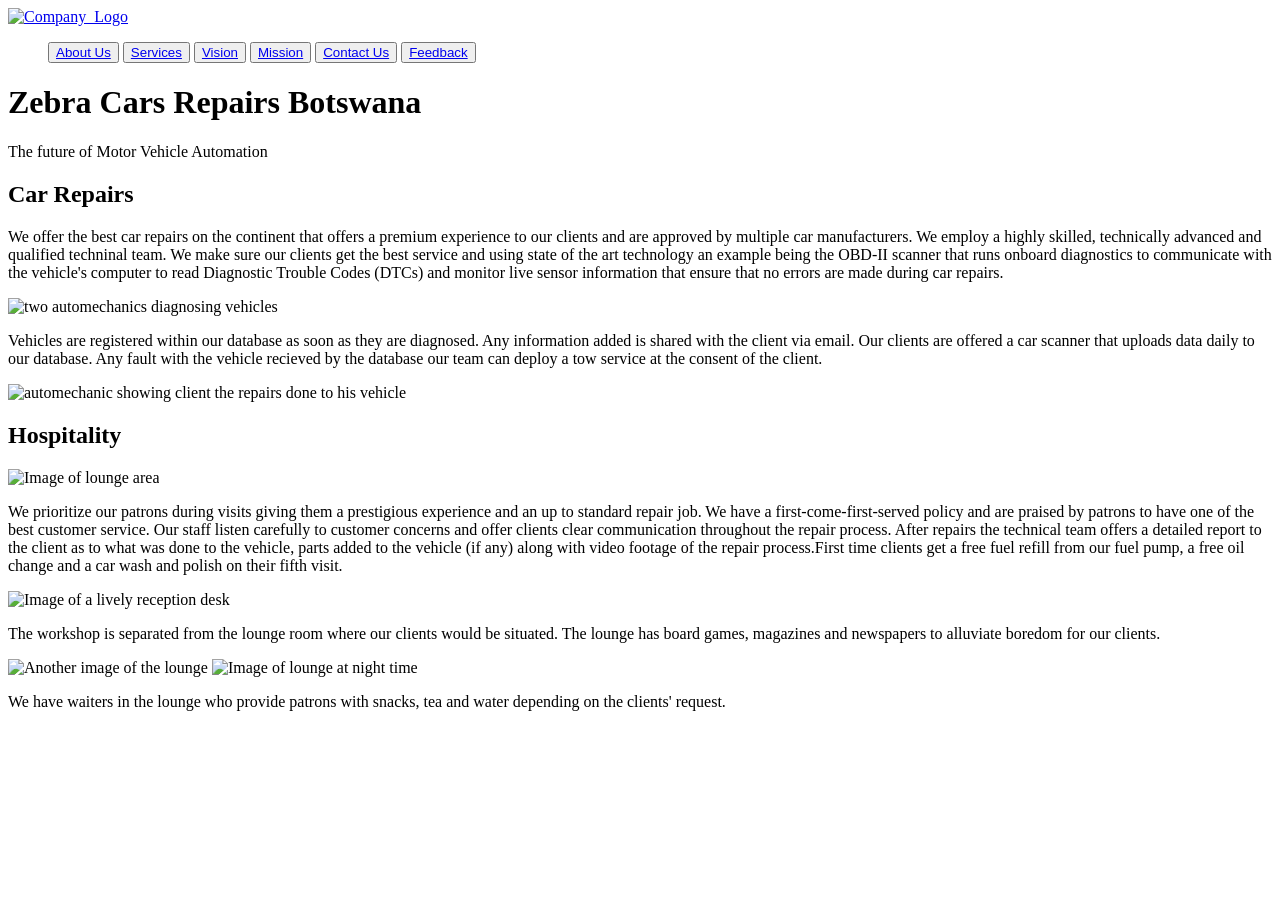
==== index.html @ 9484b75a "Add files via upload" ====
<!DOCTYPE html>
<html lang="en">
    <head>
       <meta charset="UTF-8">
       <meta content="">
       <link rel="stylesheet" href="assets/style.css">
       <title>Zebra Cars Repair Shop</title>
    </head>
        <body>
            <nav>
             <a class="navbar-brand" href="index.html"><img src="assets/logow.png" alt="Company_Logo" width="70px" height="70px"/></a>
                <ul class="navbar-nav ms-auto">
                    <button class="navbar-toogler" type="button" data-bs-toggle="collapse" data bs-target="#menu">
                    <a class="nav-link" href="about.html">About Us</a>
                    </button>
                    <button class="navbar-toggler" type="button" data-bs-toggle="collapse" data-bs-target="#menu">
                    <a class="nav-link" href="services.html">Services</a>
                    </button>
                    <button class="navbar-toggler" type="button" data-bs-toggle="collapse" data-bs-target="#menu">
                    <a class="nav-link" href="vision.html">Vision</a>
                    </button>
                    <button class="navbar-toggler" type="button" data-bs-toggle="collapse" data-bs-target="#menu">
                    <a class="nav-link" href="mission.html">Mission</a>
                    </button>
                    <button class="navbar-toggler" type="button" data-bs-toggle="collapse" data-bs-target="#menu">
                    <a class="nav-link" href="contact.html">Contact Us</a>
                    </button>
                    <button class="navbar-toggler" type="button" data-bs-toggle="collapse" data-bs-target="#menu">
                    <a class=" nav-link" href="feedback.html"/>Feedback</a>
                    </button>
                </ul>
            </nav>

            <header>
                <h1>Zebra Cars Repairs Botswana</h1>
                <p>The future of Motor Vehicle Automation</p>
            </header>

            <section>
                <h1>Car Repairs</h1>
                <p>We offer the best car repairs on the continent that offers a premium experience to our clients and are approved by multiple car manufacturers. We employ a highly skilled, technically advanced and qualified techninal team. We make sure our clients get the best service and using state of the art technology an example being the OBD-II scanner that runs onboard diagnostics to communicate with the vehicle's computer to read Diagnostic Trouble Codes (DTCs) and monitor live sensor information that ensure that no errors are made during car repairs.</p>
                <img src="assets/mechanic.png" alt="two automechanics diagnosing vehicles" width="70%" height="20%"/>
                <p>Vehicles are registered within our database as soon as they are diagnosed. Any information added is shared with the client via email. Our clients are offered a car scanner that uploads data daily to our database. Any fault with the vehicle recieved by the database our team can deploy a tow service at the consent of the client.</p>
                <img src="assets/autoSpecialist.png" alt="automechanic showing client the repairs done to his vehicle" width="70%" height="20%"/>
            <div>
                <h2>Hospitality</h2>
                <img src="assets/lounge.png" alt="Image of lounge area" width="70%" height="20%"/>
                <p>We prioritize our patrons during visits giving them a prestigious experience and an up to standard repair job. We have a first-come-first-served policy and are praised by patrons to have one of the best customer service. Our staff listen carefully to customer concerns and offer clients clear communication throughout the repair process. After repairs the technical team offers a detailed report to the client as to what was done to the vehicle, parts added to the vehicle (if any) along with video footage of the repair process.First time clients get a free fuel refill from our fuel pump, a free oil change and a car wash and polish on their fifth visit.</p>
                <img src="assets/entrance.png" alt="Image of a lively reception desk" width="70%" height="20%"/>
                <p>The workshop is separated from the lounge room where our clients would be situated. The lounge has board games, magazines and newspapers to alluviate boredom for our clients.</p>
                <img src="assets/lounge_area.png" alt="Another image of the lounge" width="70%" height="20%"/>
                <img src="assets/lounge2.png" alt="Image of lounge at night time" width="70%" height="20%"/>
                <p>We have waiters in the lounge who provide patrons with snacks, tea and water depending on the clients' request.</p>          
            </div>
            </section>
        </body>
</html>
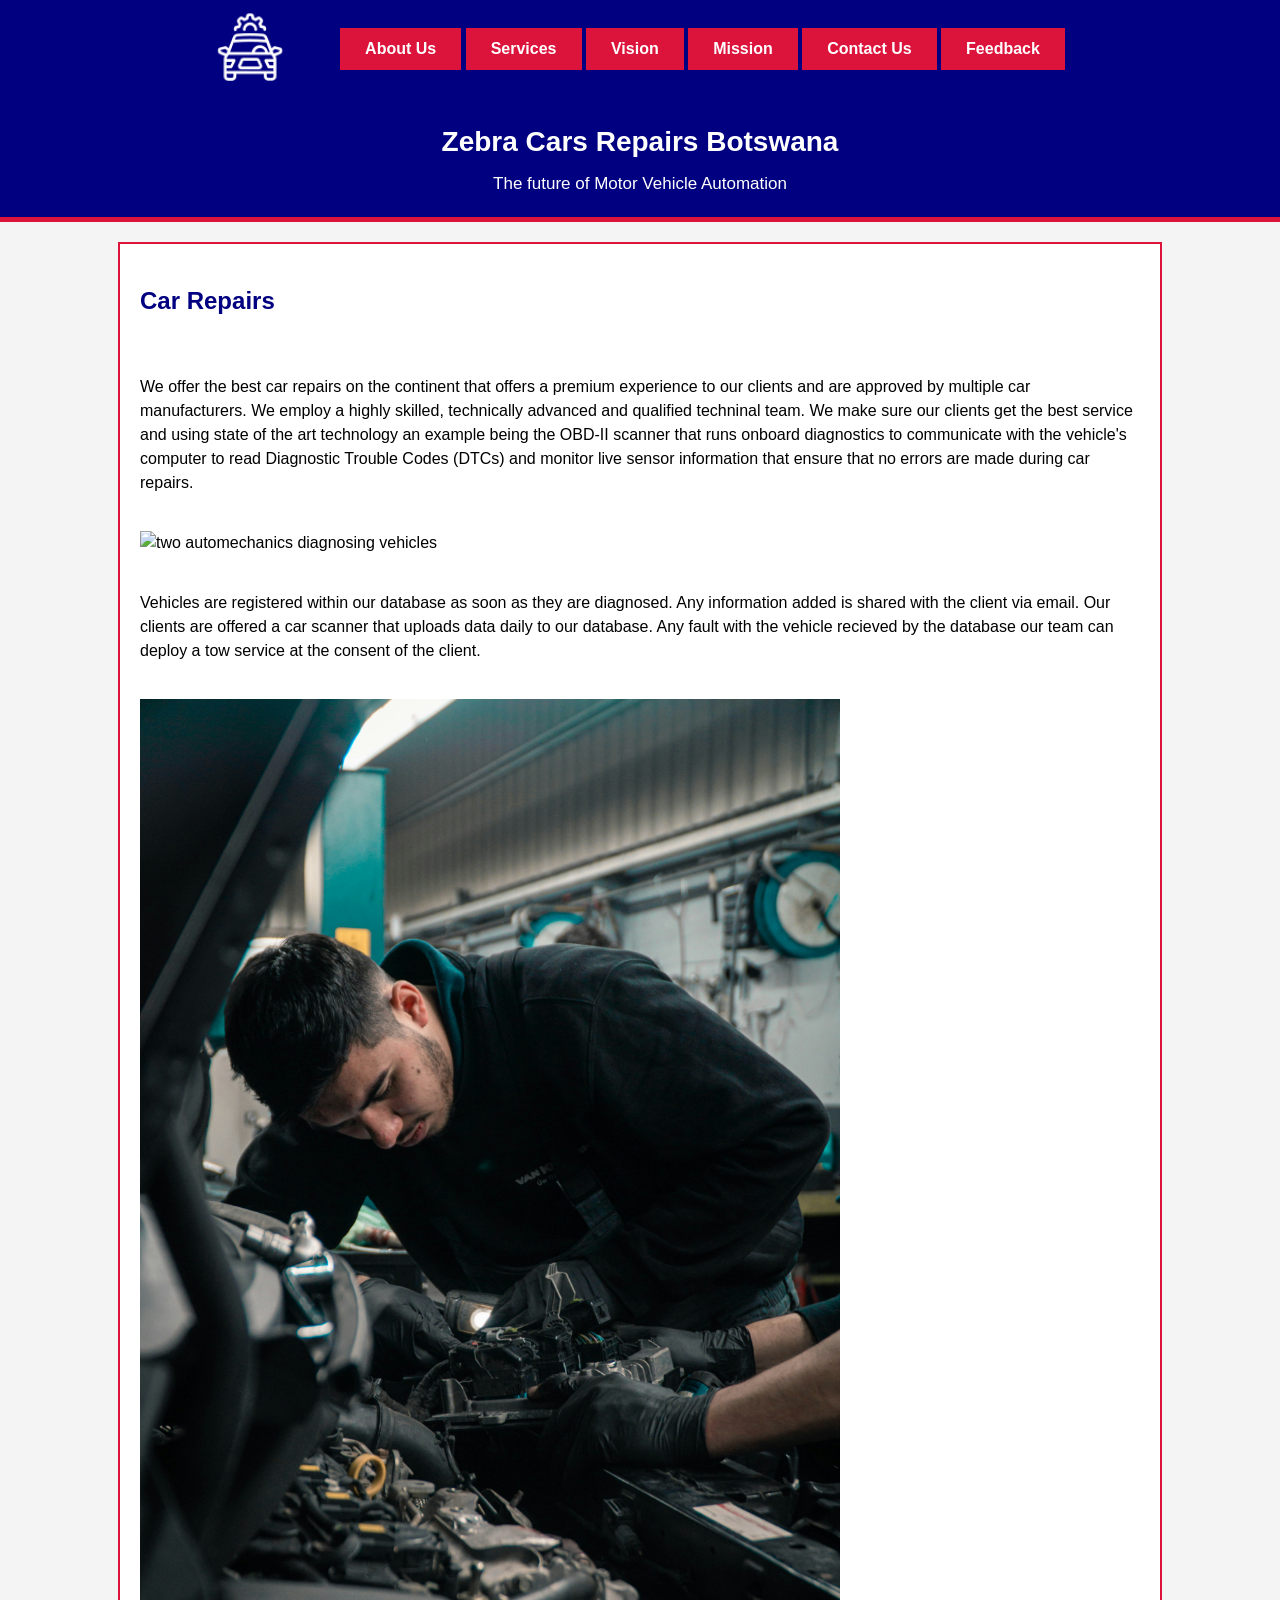
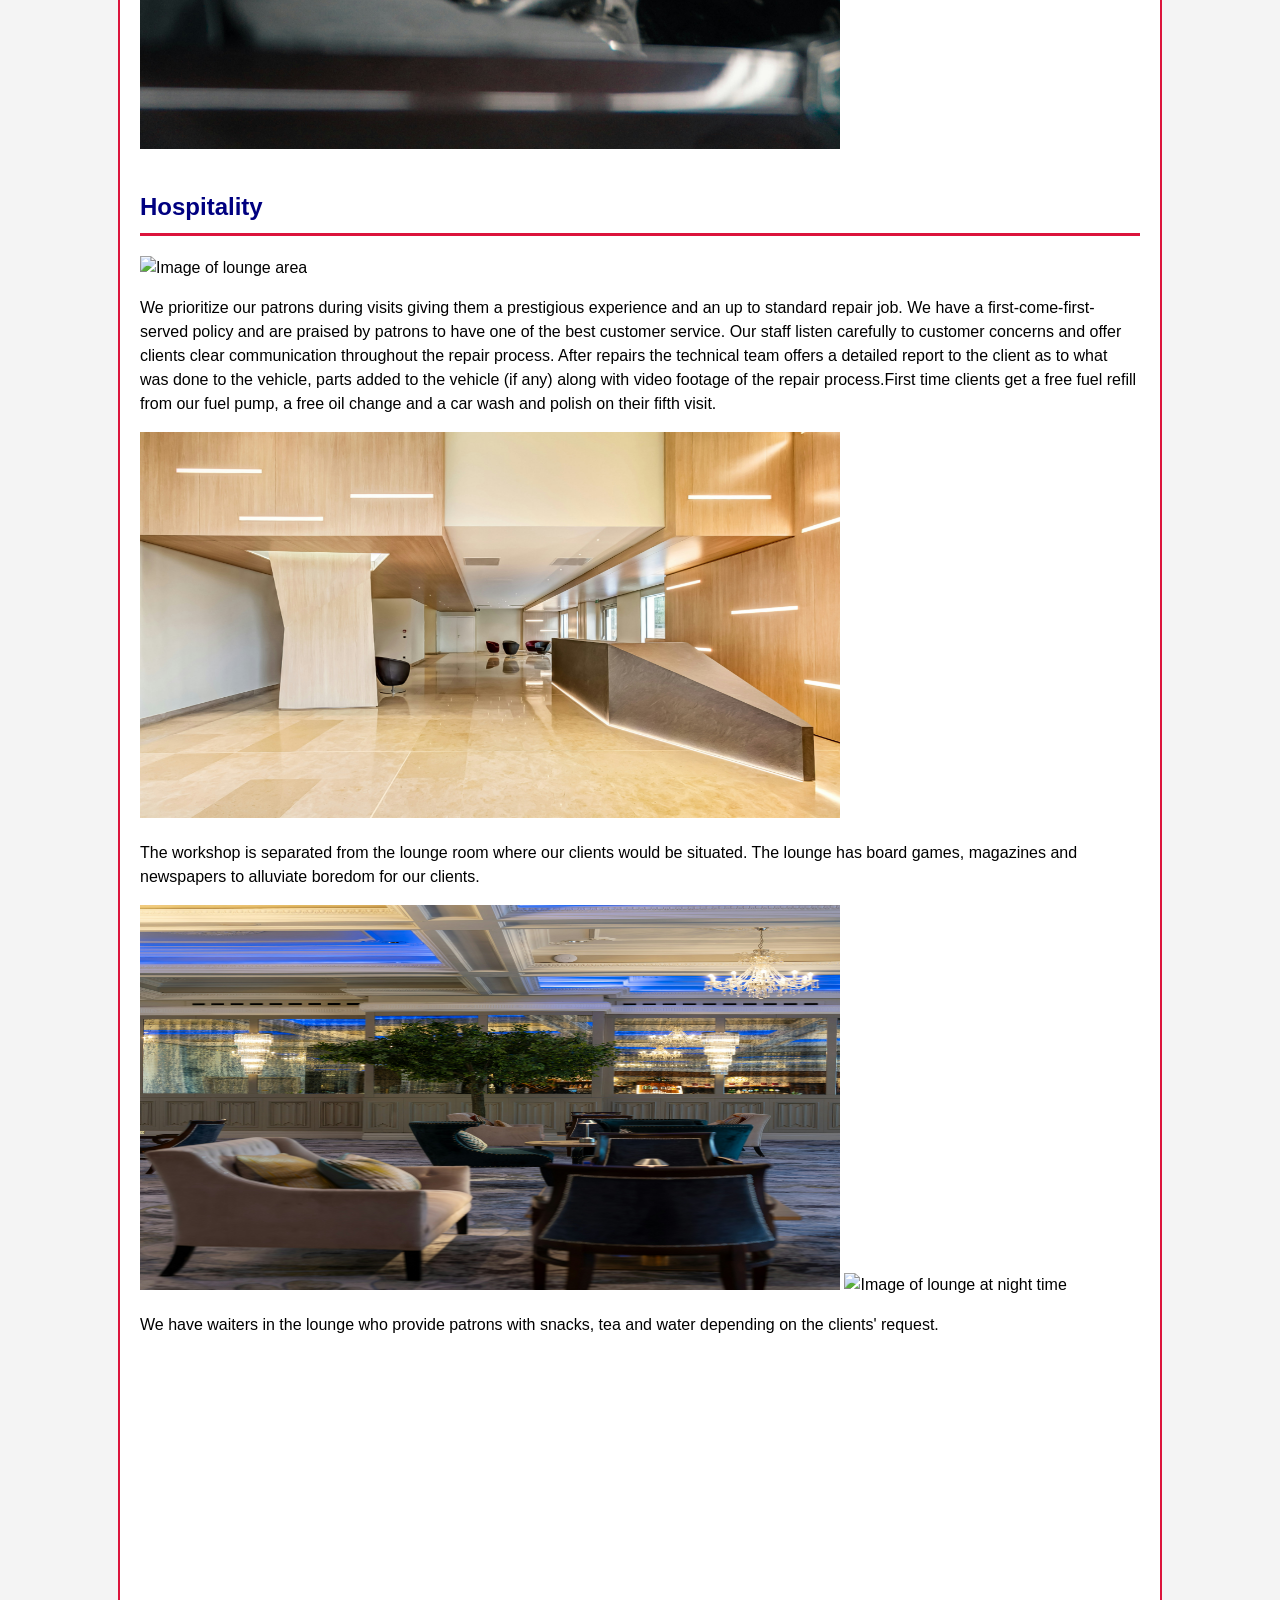
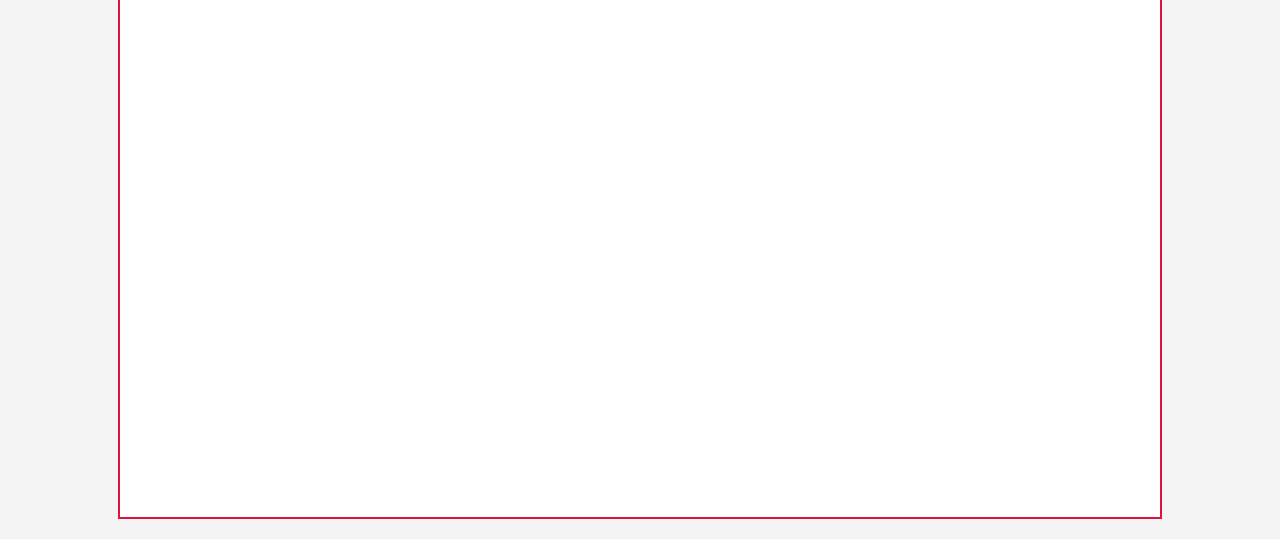
==== commit 02569307: "index.html" ====
--- a/index.html
+++ b/index.html
@@ -2,13 +2,13 @@
 <html lang="en">
     <head>
        <meta charset="UTF-8">
-       <meta content="">
-       <link rel="stylesheet" href="assets/style.css">
+       <meta name="viewport" content="width=device-width", initial scale="1.0">
+       <link rel="stylesheet" href="style.css">
        <title>Zebra Cars Repair Shop</title>
     </head>
         <body>
             <nav>
-             <a class="navbar-brand" href="index.html"><img src="assets/logow.png" alt="Company_Logo" width="70px" height="70px"/></a>
+             <a class="navbar-brand" href="index.html"><img src="logow.png" alt="Company_Logo" width="70px" height="70px"/></a>
                 <ul class="navbar-nav ms-auto">
                     <button class="navbar-toogler" type="button" data-bs-toggle="collapse" data bs-target="#menu">
                     <a class="nav-link" href="about.html">About Us</a>
@@ -39,19 +39,19 @@
             <section>
                 <h1>Car Repairs</h1>
                 <p>We offer the best car repairs on the continent that offers a premium experience to our clients and are approved by multiple car manufacturers. We employ a highly skilled, technically advanced and qualified techninal team. We make sure our clients get the best service and using state of the art technology an example being the OBD-II scanner that runs onboard diagnostics to communicate with the vehicle's computer to read Diagnostic Trouble Codes (DTCs) and monitor live sensor information that ensure that no errors are made during car repairs.</p>
-                <img src="assets/mechanic.png" alt="two automechanics diagnosing vehicles" width="70%" height="20%"/>
+                <img src="mechanic.png" alt="two automechanics diagnosing vehicles" width="70%" height="20%"/>
                 <p>Vehicles are registered within our database as soon as they are diagnosed. Any information added is shared with the client via email. Our clients are offered a car scanner that uploads data daily to our database. Any fault with the vehicle recieved by the database our team can deploy a tow service at the consent of the client.</p>
-                <img src="assets/autoSpecialist.png" alt="automechanic showing client the repairs done to his vehicle" width="70%" height="20%"/>
+                <img src="autoSpecialist.png" alt="automechanic showing client the repairs done to his vehicle" width="70%" height="20%"/>
             <div>
                 <h2>Hospitality</h2>
-                <img src="assets/lounge.png" alt="Image of lounge area" width="70%" height="20%"/>
+                <img src="lounge.png" alt="Image of lounge area" width="70%" height="20%"/>
                 <p>We prioritize our patrons during visits giving them a prestigious experience and an up to standard repair job. We have a first-come-first-served policy and are praised by patrons to have one of the best customer service. Our staff listen carefully to customer concerns and offer clients clear communication throughout the repair process. After repairs the technical team offers a detailed report to the client as to what was done to the vehicle, parts added to the vehicle (if any) along with video footage of the repair process.First time clients get a free fuel refill from our fuel pump, a free oil change and a car wash and polish on their fifth visit.</p>
-                <img src="assets/entrance.png" alt="Image of a lively reception desk" width="70%" height="20%"/>
+                <img src="entrance.png" alt="Image of a lively reception desk" width="70%" height="20%"/>
                 <p>The workshop is separated from the lounge room where our clients would be situated. The lounge has board games, magazines and newspapers to alluviate boredom for our clients.</p>
-                <img src="assets/lounge_area.png" alt="Another image of the lounge" width="70%" height="20%"/>
-                <img src="assets/lounge2.png" alt="Image of lounge at night time" width="70%" height="20%"/>
+                <img src="lounge_area.png" alt="Another image of the lounge" width="70%" height="20%"/>
+                <img src="lounge2.png" alt="Image of lounge at night time" width="70%" height="20%"/>
                 <p>We have waiters in the lounge who provide patrons with snacks, tea and water depending on the clients' request.</p>          
             </div>
             </section>
         </body>
-</html>+</html>
--- a/style.css
+++ b/style.css
@@ -0,0 +1,157 @@
+body {
+    font-family: Arial, sans-serif;
+    margin: 0;
+    padding: 0;
+    background-color: #f4f4f4;
+    color: black;
+    line-height: 1.5;
+}
+
+header {
+    background-color: navy;
+    color: white;
+    text-align: center;
+    padding: 20px;
+    border-bottom: 5px solid crimson;
+}
+
+header h1 {
+    margin: 0;
+    font-size: 28px;
+    color: white;
+}
+
+header p {
+    margin: 8px 0 0 0;
+    font-size: 17px;
+}
+
+section {
+    margin: 15px;
+    padding: 20px;
+    background-color: white;
+    border: 2px solid crimson;
+    display: flex;
+    flex-direction: column;
+}
+
+h1, h2, h3 {
+    color: navy;
+}
+
+h2 {
+    border-bottom: 3px solid crimson;
+    padding-bottom: 8px;
+}
+
+.service-item {
+    margin: 12px 0;
+    padding: 12px;
+    border-left: 6px solid gray;
+    background-color: #f9f9f9;
+}
+
+nav {
+    background-color: navy;
+    padding: 12px;
+    display: flex;
+    flex-wrap: wrap;
+    justify-content: center;
+    gap: 15px;
+}
+
+nav a {
+    color: white;
+    text-decoration: none;
+    font-weight: bold;
+}
+
+nav a:hover {
+    color: crimson;
+}
+
+footer {
+    background-color: gray;
+    color: white;
+    text-align: center;
+    padding: 18px;
+    margin-top: 30px;
+}
+
+input, textarea {
+    width: 100%;
+    padding: 10px;
+    margin: 8px 0;
+    border: 2px solid navy;
+    box-sizing: border-box;
+}
+
+button {
+    background-color: crimson;
+    color: white;
+    padding: 12px 25px;
+    border: none;
+    font-size: 16px;
+    cursor: pointer;
+    align-self: flex-start;
+}
+
+button:hover {
+    background-color: navy;
+}
+
+@media (max-width: 768px) {
+    header h1 {
+        font-size: 24px;
+    }
+    
+    section {
+        margin: 10px;
+        padding: 15px;
+    }
+
+    nav {
+        flex-direction: column;
+        align-items: center;
+        padding: 10px;
+    }
+
+    nav a {
+        padding: 8px 0;
+        width: 100%;
+        text-align: center;
+    }
+
+    .service-item {
+        margin: 10px 0;
+    }
+
+    img {
+        max-width: 100%;
+        height: auto;
+    }
+}
+
+@media (min-width: 769px) {
+    section {
+        max-width: 1000px;
+        margin: 20px auto;
+    }
+    
+    .service-item {
+        margin: 15px;
+    }
+}
+
+@media (min-width: 992px) {
+    section {
+        flex-direction: row;
+        flex-wrap: wrap;
+        gap: 20px;
+    }
+    
+    .service-item {
+        flex: 1 1 45%;
+        box-sizing: border-box;
+    }
+}
